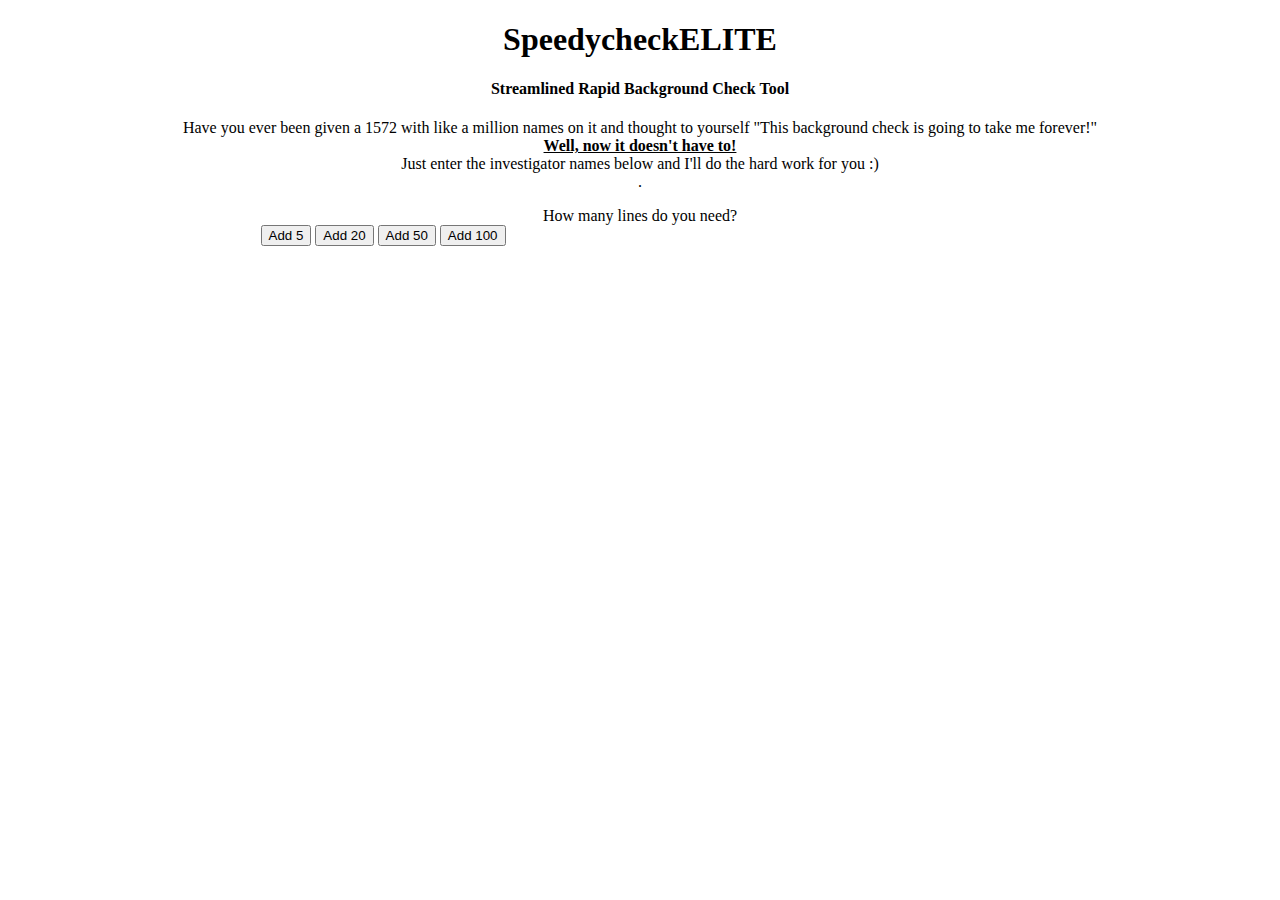
==== index.html @ c820f3c0 "Append to div?" ====
<!DOCTYPE html>
<head>
    <title>SpeedycheckELITE</title>
    <link rel="stylesheet" href="style.css">

</head>

<body>
    <h1>SpeedycheckELITE</h1>
    <h4>Streamlined Rapid Background Check Tool</h4>
    <p class ="indexIntro">Have you ever been given a 1572 with like a million names on it and thought to yourself "This background check is going to take me forever!" <br />
        <span class="nohaveto">Well, now it doesn't have to!</span><br />
        Just enter the investigator names below and I'll do the hard work for you :)<br />.
    </p>
    <hx>How many lines do you need?</hx>
    <div id="fieldColumn">
        <button id="smButton" value="5">Add 5</button>
        <button id="medButton" value="20">Add 20</button>
        <button id="lgButton" value="50">Add 50</button>
        <button id="hugeButton" value="100">Add 100</button\><br />
    </div>
    </body>

<script src="script.js"></script>
---- style.css ----
body {
    text-align: center;
}

.nohaveto {
    text-decoration: underline;
    font-weight: bold;
}
input {
    display: inline-block;
    text-align: center;
    padding: 5px;
    /*border: 20px;*/
}

#fieldColumn {
    max-width: 750px
}
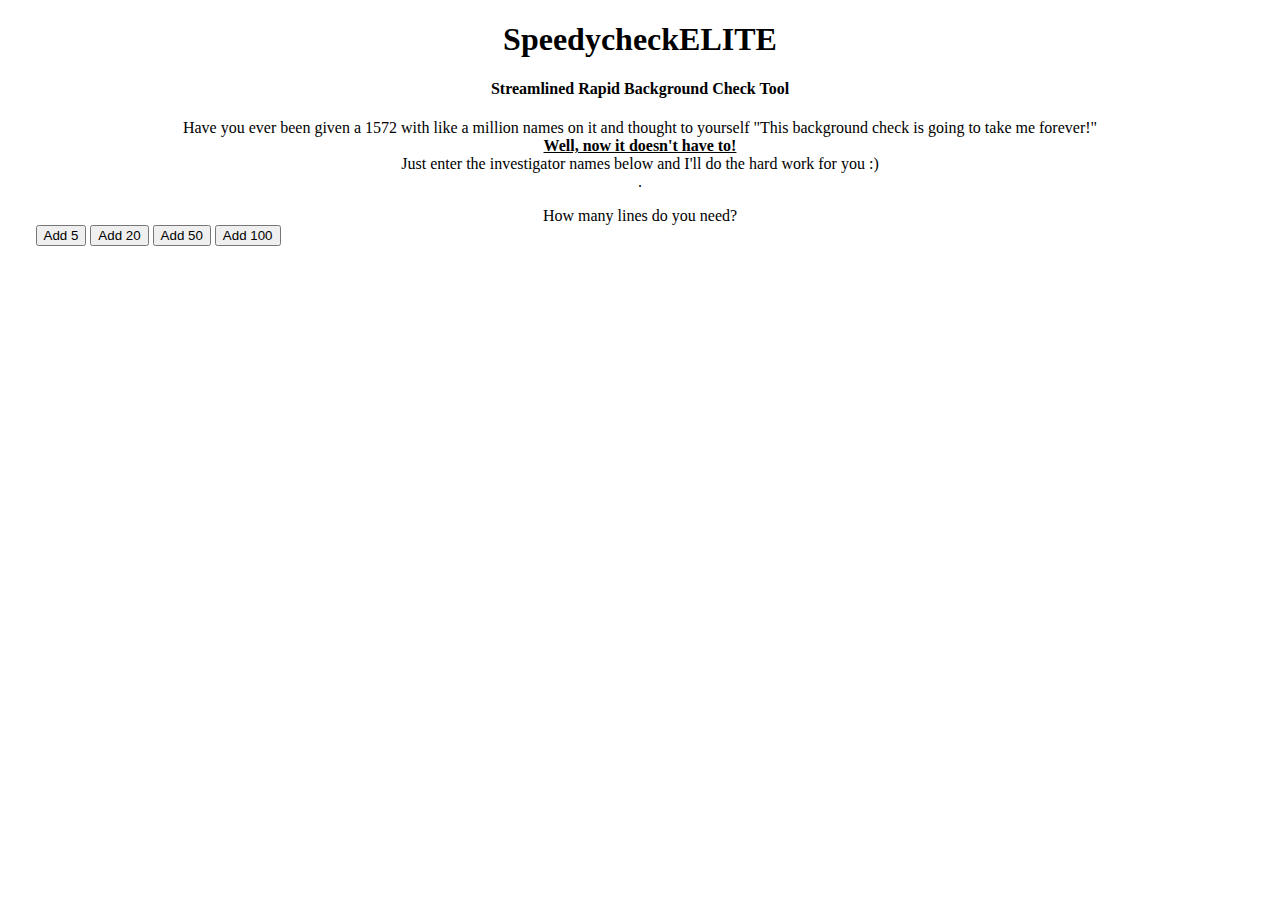
==== commit e643ef96: "Append to div?.1" ====
--- a/index.html
+++ b/index.html
@@ -14,10 +14,12 @@
     </p>
     <hx>How many lines do you need?</hx>
     <div id="fieldColumn">
-        <button id="smButton" value="5">Add 5</button>
-        <button id="medButton" value="20">Add 20</button>
-        <button id="lgButton" value="50">Add 50</button>
-        <button id="hugeButton" value="100">Add 100</button\><br />
+        <div id="buttonSection">
+            <button id="smButton" value="5">Add 5</button>
+            <button id="medButton" value="20">Add 20</button>
+            <button id="lgButton" value="50">Add 50</button>
+            <button id="hugeButton" value="100">Add 100</button\><br />
+        </div>
     </div>
     </body>
 
--- a/style.css
+++ b/style.css
@@ -15,4 +15,8 @@
 
 #fieldColumn {
     max-width: 750px
+}
+
+#buttonSection {
+    max-width: 300px;
 }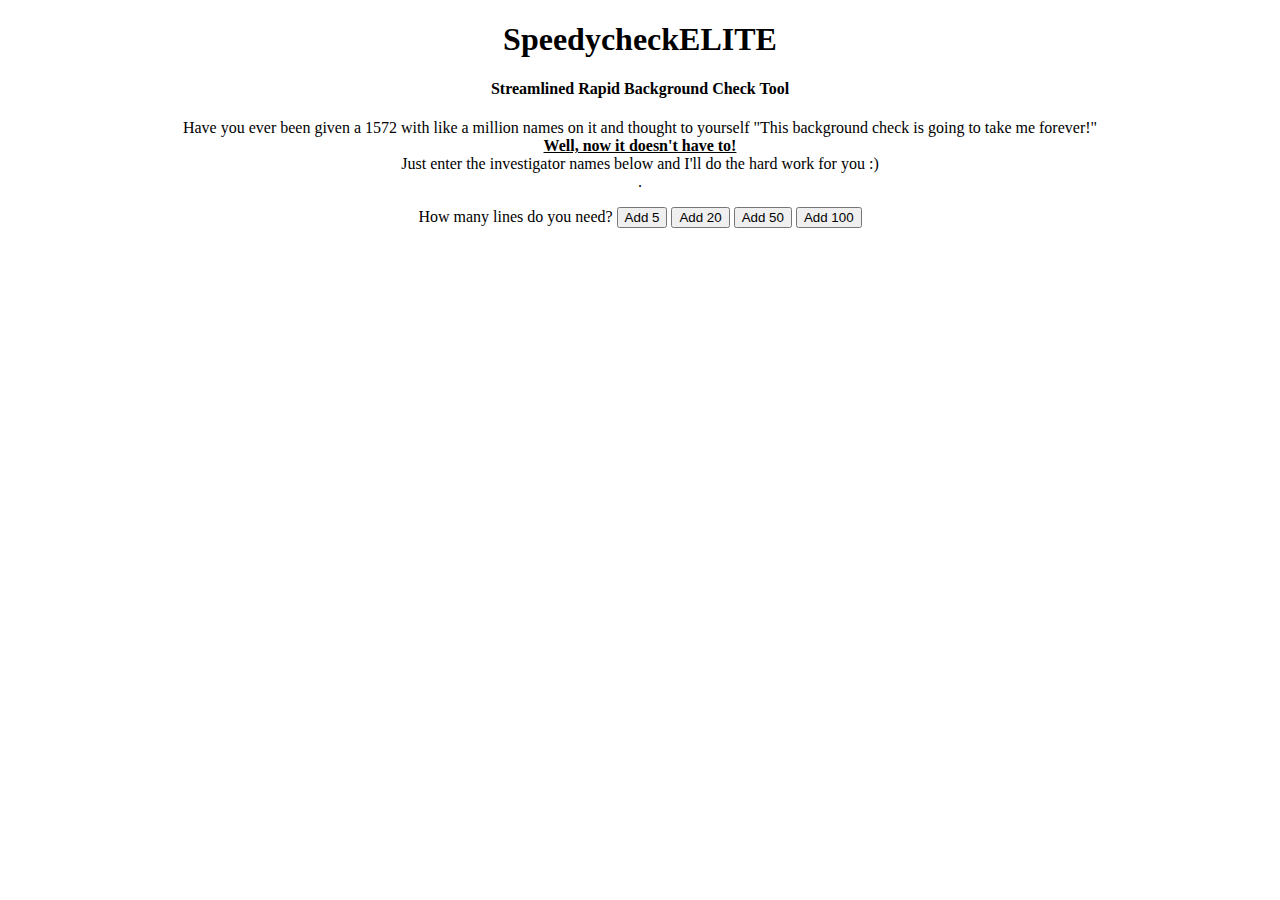
==== commit 22d306e9: "center everything.3 (no div)" ====
--- a/index.html
+++ b/index.html
@@ -13,14 +13,10 @@
         Just enter the investigator names below and I'll do the hard work for you :)<br />.
     </p>
     <hx>How many lines do you need?</hx>
-    <div id="fieldColumn">
-        <div id="buttonSection">
             <button id="smButton" value="5">Add 5</button>
             <button id="medButton" value="20">Add 20</button>
             <button id="lgButton" value="50">Add 50</button>
             <button id="hugeButton" value="100">Add 100</button\><br />
-        </div>
-    </div>
     </body>
 
 <script src="script.js"></script>--- a/style.css
+++ b/style.css
@@ -13,6 +13,14 @@
     /*border: 20px;*/
 }
 
+button {
+    text-align: center;
+}
+
+div {
+    text-align: center;
+}
+
 #fieldColumn {
     max-width: 750px
 }
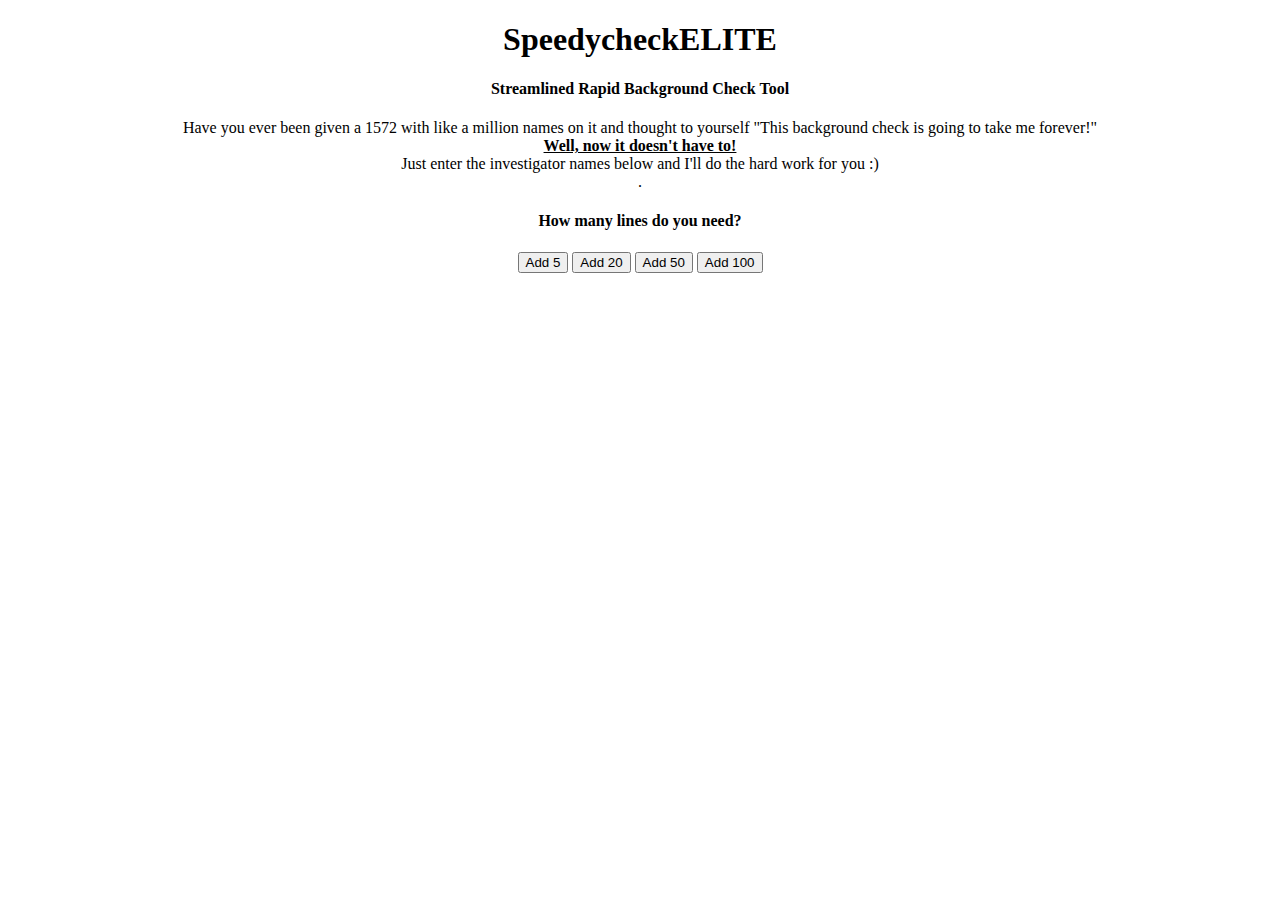
==== commit a0e03e49: "center everything.3 (no div)" ====
--- a/index.html
+++ b/index.html
@@ -12,7 +12,7 @@
         <span class="nohaveto">Well, now it doesn't have to!</span><br />
         Just enter the investigator names below and I'll do the hard work for you :)<br />.
     </p>
-    <hx>How many lines do you need?</hx>
+    <h4>How many lines do you need?</h4>
             <button id="smButton" value="5">Add 5</button>
             <button id="medButton" value="20">Add 20</button>
             <button id="lgButton" value="50">Add 50</button>
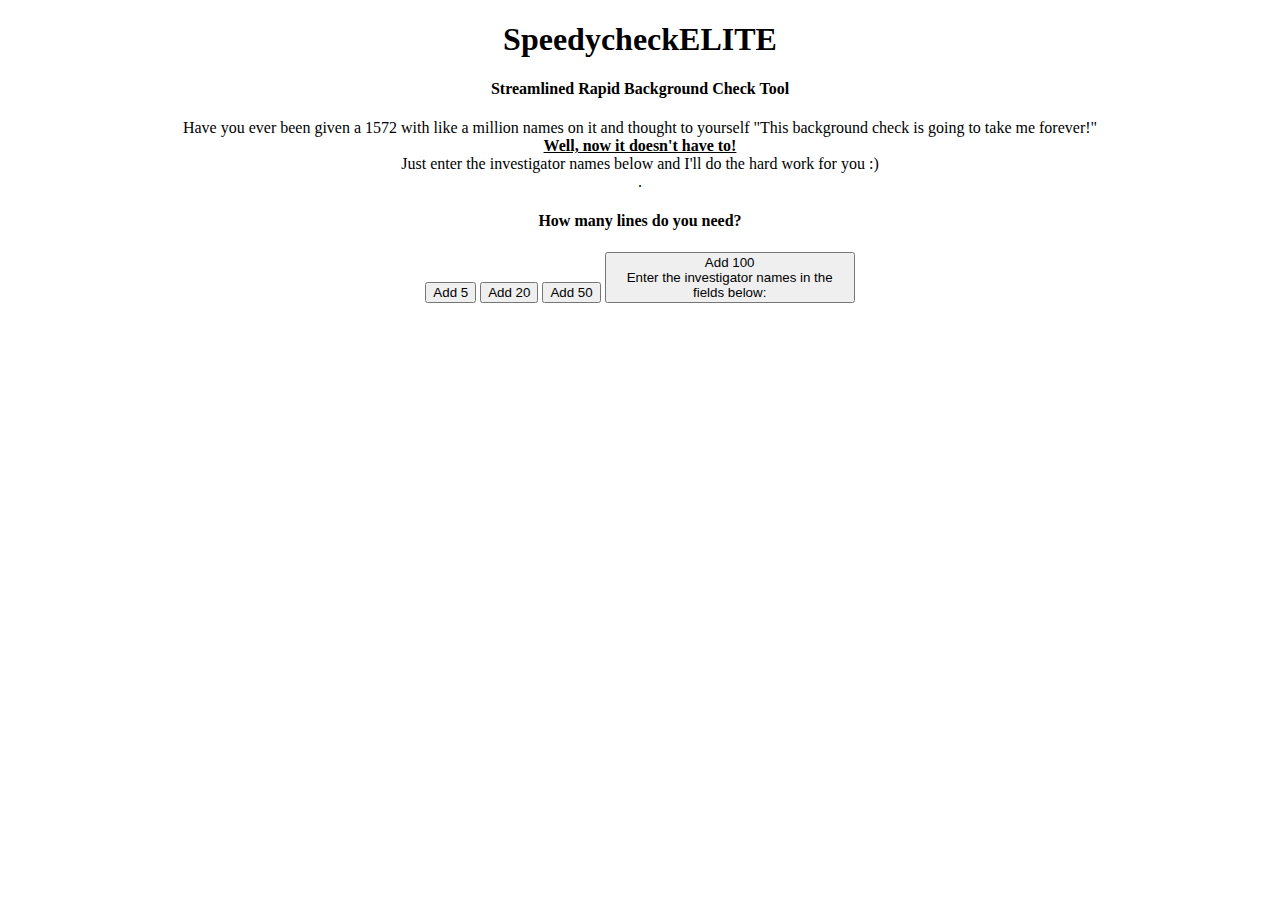
==== commit 254f0165: "trying append to div.1" ====
--- a/index.html
+++ b/index.html
@@ -17,6 +17,7 @@
             <button id="medButton" value="20">Add 20</button>
             <button id="lgButton" value="50">Add 50</button>
             <button id="hugeButton" value="100">Add 100</button\><br />
+    <div id="fieldsGoHere">Enter the investigator names in the fields below:</div>
     </body>
 
 <script src="script.js"></script>--- a/style.css
+++ b/style.css
@@ -7,24 +7,17 @@
     font-weight: bold;
 }
 input {
-    display: inline-block;
     text-align: center;
     padding: 5px;
+    max-width: 750px;
     /*border: 20px;*/
 }
 
 button {
     text-align: center;
+    max-width: 250px;
 }
 
-div {
-    text-align: center;
-}
-
-#fieldColumn {
+#fieldsGoHere {
     max-width: 750px
-}
-
-#buttonSection {
-    max-width: 300px;
 }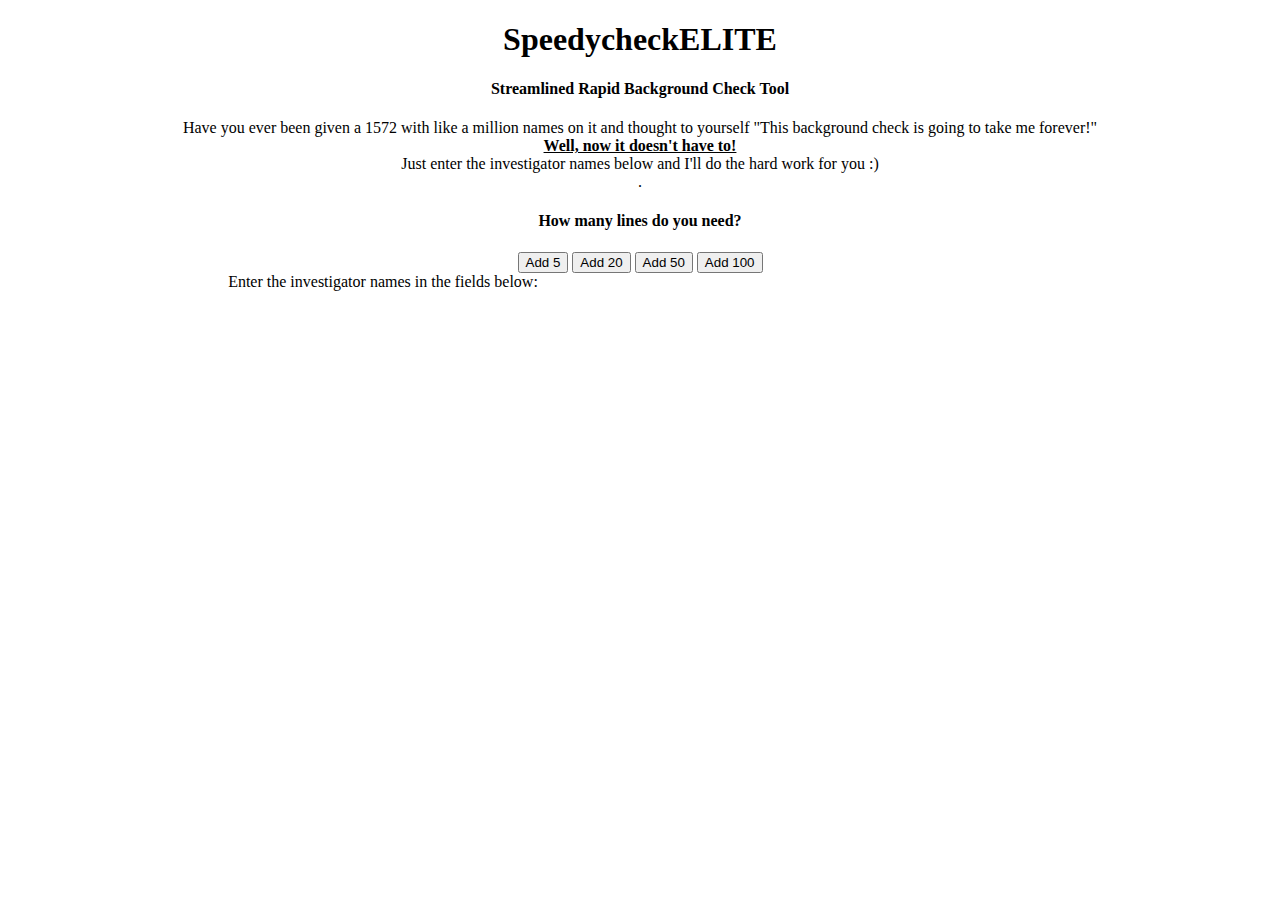
==== commit d8681096: "trying append to div.1" ====
--- a/index.html
+++ b/index.html
@@ -16,7 +16,7 @@
             <button id="smButton" value="5">Add 5</button>
             <button id="medButton" value="20">Add 20</button>
             <button id="lgButton" value="50">Add 50</button>
-            <button id="hugeButton" value="100">Add 100</button\><br />
+            <button id="hugeButton" value="100">Add 100</button><br />
     <div id="fieldsGoHere">Enter the investigator names in the fields below:</div>
     </body>
 
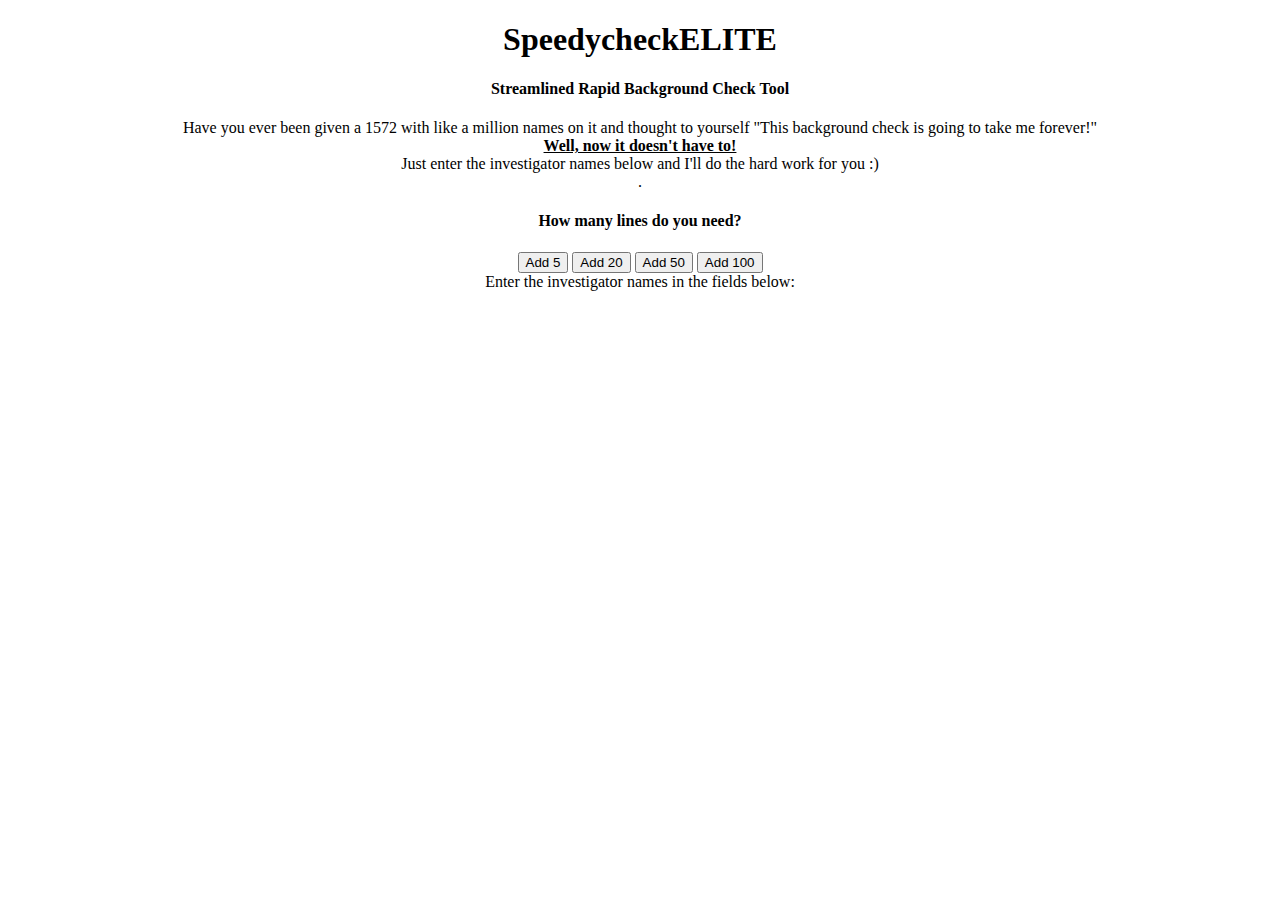
==== commit dd5b02f5: "trying append to div.4" ====
--- a/index.html
+++ b/index.html
@@ -17,7 +17,7 @@
             <button id="medButton" value="20">Add 20</button>
             <button id="lgButton" value="50">Add 50</button>
             <button id="hugeButton" value="100">Add 100</button><br />
-    <div id="fieldsGoHere">Enter the investigator names in the fields below:</div>
+    <div id="fieldsGoHere">Enter the investigator names in the fields below:<br /></div>
     </body>
 
 <script src="script.js"></script>--- a/style.css
+++ b/style.css
@@ -19,5 +19,8 @@
 }
 
 #fieldsGoHere {
+    display: block;
+    text-align: center;
+    Margin: 0 auto;
     max-width: 750px
 }